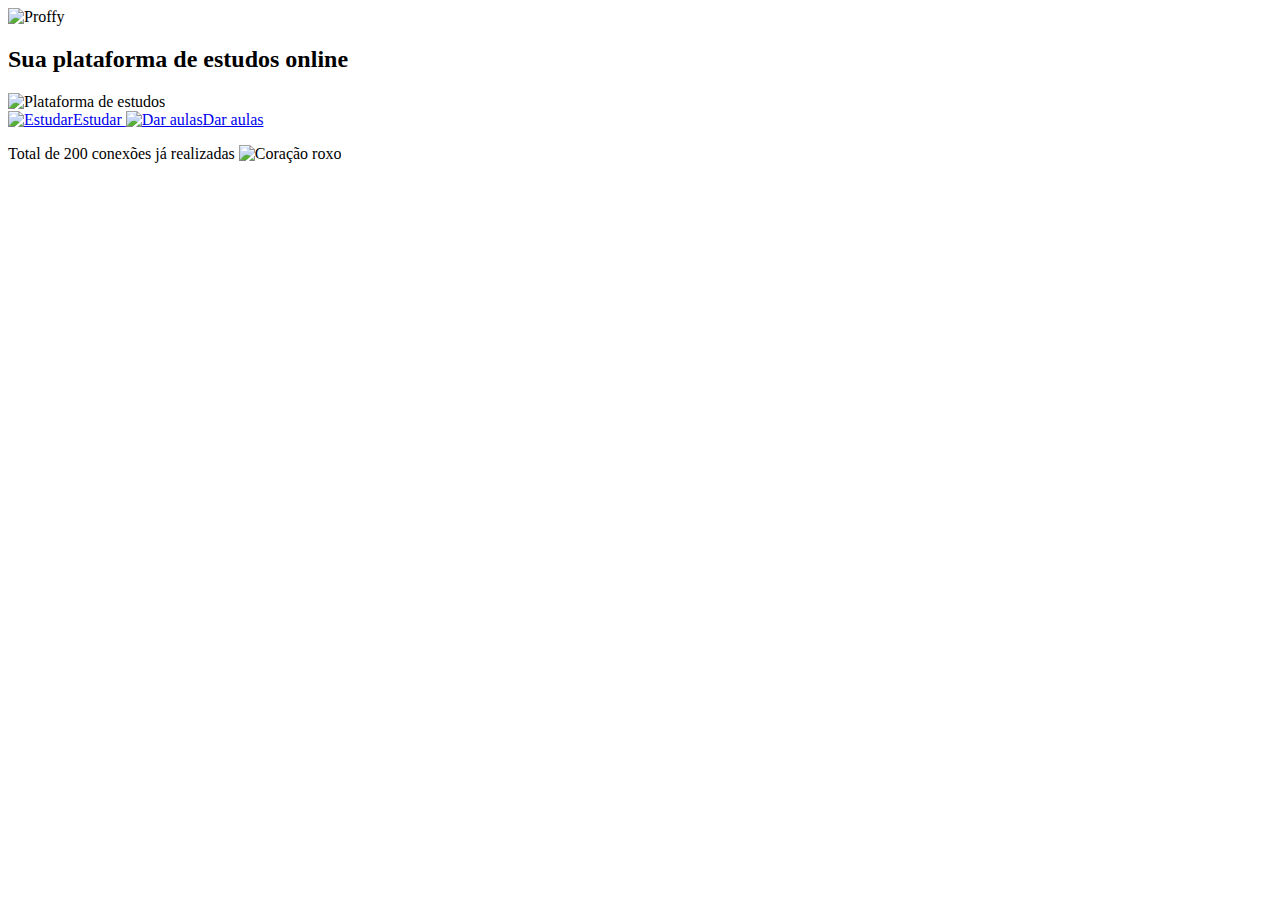
==== nlw/index.html @ 4f00970f "Desenvolvimento da pagina study" ====
<!DOCTYPE html>
<html lang="pt_br"><!--lang é um atributo-->
<head>
    <meta charset="UTF-8">
    <meta name="viewport" content="width=device-width, initial-scale=1.0">
    <title>Proffy | Sua Plataforma de Estudos OnLine</title>

    <link rel="stylesheet" href="/styles/main.css">
    <link rel="stylesheet" href="/styles/partials/page-landing.css">
    <link href="https://fonts.googleapis.com/css2?family=Archivo:wght@400;700&amp;family=Poppins:wght@400;600&amp;display=swap" rel="stylesheet">
</head>
<body id="page-landing">
    <div id="container">
        <div class="logo-container">
            <img src="/images/logo.svg" alt="Proffy">
            <h2>Sua plataforma de estudos online</h2>
        </div> 
        <img class="hero-image" src="/images/landing.svg" alt="Plataforma de estudos">       
        
        <div class="buttons-container">
            <a class="study" href="/study.html">
                <img src="/images/icons/study.svg" alt="Estudar">Estudar
            </a>
            <a class="give-classes" href="/give-classes.html">
                <img src="/images/icons/give-classes.svg" alt="Dar aulas">Dar aulas
            </a>            
        </div>
        <p class="total-connections">
            Total de 200 conexões já realizadas
            <img src="/images/icons/purple-heart.svg" alt="Coração roxo">
        </p>
    </div>

</body>
</html>
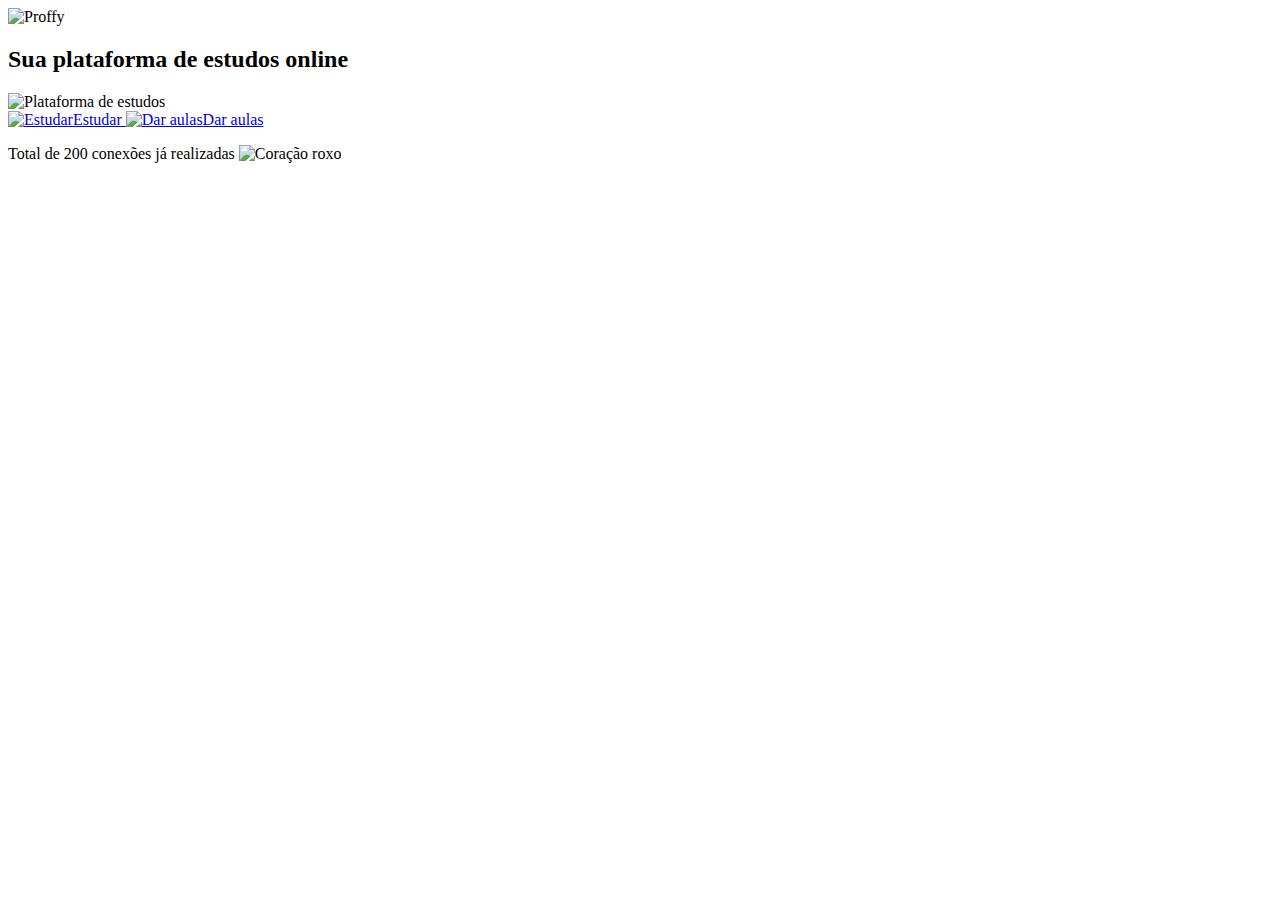
==== commit 5701f979: "Criando a pagina give-classes" ====
--- a/nlw/index.html
+++ b/nlw/index.html
@@ -3,7 +3,11 @@
 <head>
     <meta charset="UTF-8">
     <meta name="viewport" content="width=device-width, initial-scale=1.0">
+    <meta name="theme-color" content="#8257E5"> 
+
     <title>Proffy | Sua Plataforma de Estudos OnLine</title>
+    
+    <link rel="shortcut icon" href="/images/favicon.png" type="image/png">
 
     <link rel="stylesheet" href="/styles/main.css">
     <link rel="stylesheet" href="/styles/partials/page-landing.css">
